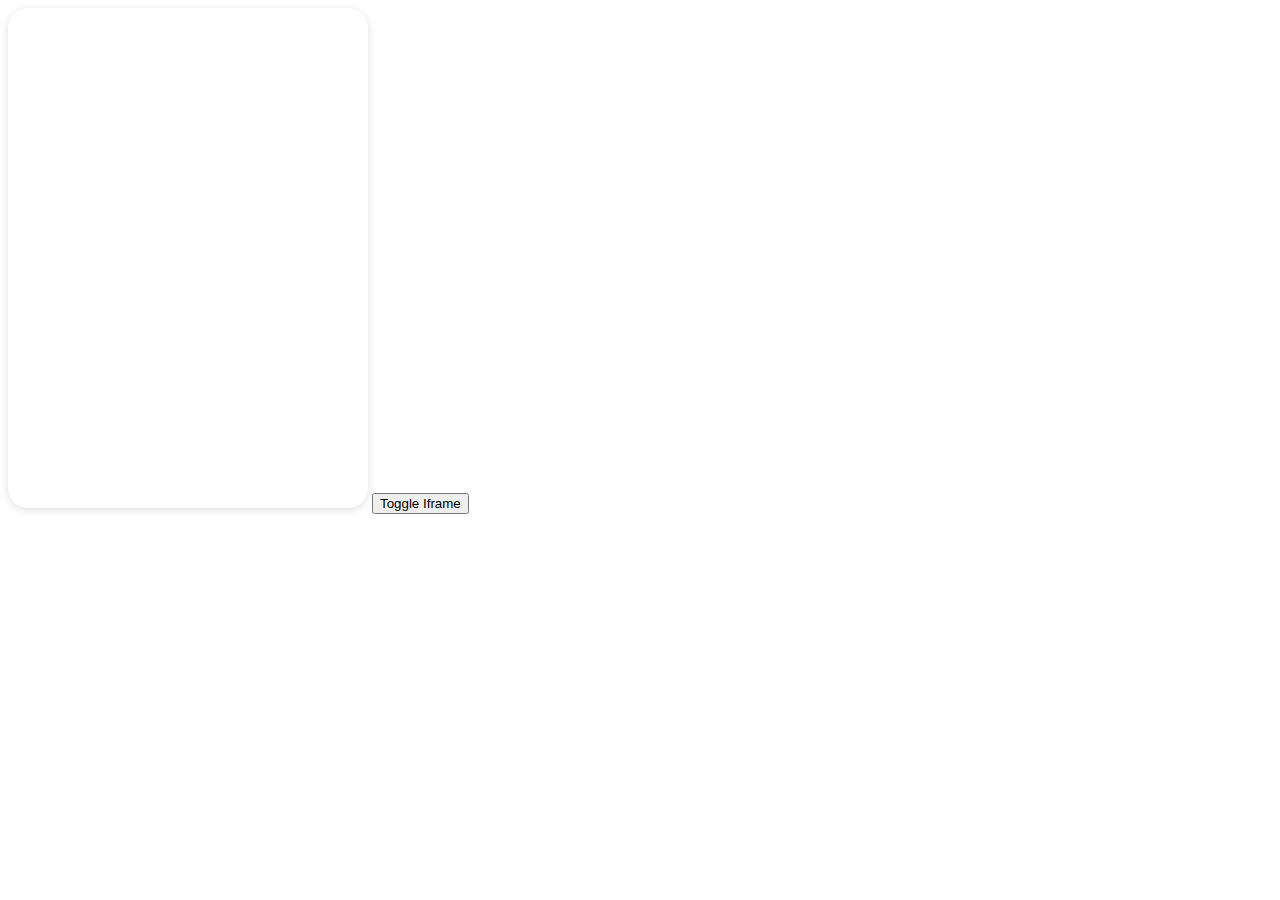
==== index.html @ 96d44938 "chore: delete useless" ====
<!DOCTYPE html>
<html lang="en">

<head>
    <meta charset="UTF-8">
    <meta http-equiv="X-UA-Compatible" content="IE=edge">
    <meta name="viewport" content="width=device-width, initial-scale=1.0">
    <title>Widget</title>
    <link href="https://fonts.googleapis.com/css2?family=Poppins:wght@400;500;600;700;800;900&amp;display=swap"
        rel="stylesheet">
        
        <link href="barestho-widget-style.css" rel="stylesheet">
        <script src="barestho-widget-script.js" defer></script>

</head>

<body>

                <iframe id="barestho-widget-toggle" src="http://localhost:3001/?view=toggle&primary-color=%23DC0044&barestho-logo=%23252332&barestho-alternate=false&secondary-color=%23FFFFFF" frameborder="0"></iframe>

                
                <iframe id="barestho-widget-iframe" src="http://localhost:3001/?view=widget&primary-color=%23DC0044&barestho-logo=%23252332&barestho-alternate=false&secondary-color=%23FFFFFF" frameborder="0"></iframe>

                
                <button onclick="BaresthoToggleIframe()">Toggle Iframe</button>
                <div id="barestho-widget-popup-container" style="display: none;">
                    <div id="barestho-widget-popup">
                        <iframe id="barestho-popup-iframe" src="http://localhost:3001/?view=popupview&primary-color=%23DC0044&barestho-logo=%23252332&barestho-alternate=false&secondary-color=%23FFFFFF" frameborder="0"></iframe>
                    </div>
                </div>
                
            
</body>

</html>
---- barestho-widget-style.css ----
/* Widget toggle view */

#barestho-widget-toggle {
    font-family: 'Poppins', 'Ubuntu', 'sans-serif';
    border-top-left-radius: 20px;
    border-top-right-radius: 20px;
    border-bottom-left-radius: 20px;
    border-bottom-right-radius: 20px;
    position: fixed;
    bottom: 15px;
    right: 15px;
    border: none;
    width: 370px;
    max-height: 95%;
    z-index: 9999;
    transition: all 0.25s cubic-bezier(0.4, 0, 0.2, 1);
}

@media (max-width: 450px) {
    #barestho-widget-toggle {
        width: 100%;
        box-shadow: none;
        right: 0;
        bottom: 0;
        border-radius: 0px;
        overflow: auto;
        position: fixed;
        z-index: 9999;
    }
}

/* Widget iframe view */

#barestho-widget-iframe {
    height: 500px;
    width: 360px;
    border-radius: 20px;
    background-color: white;
    box-shadow: rgba(99, 99, 99, 0.2) 0px 2px 8px 0px;
}

/* Widget popup view */

#barestho-widget-popup-container {
    top: 0;
    left: 0;
    right: 0;
    bottom: 0;
    height: 100vh;
    width: 100vw;
    background-color: #000000db;
    position: fixed;
    z-index: 99999;
}

#barestho-widget-popup {
    font-family: 'Poppins', 'Ubuntu', 'sans-serif';
    border-top-left-radius: 20px;
    border-top-right-radius: 20px;
    border-bottom-left-radius: 20px;
    border-bottom-right-radius: 20px;
    border: none;
    width: 420px;
    height: 700px;
    max-height: 95%;
    position: fixed;
    left: 50%;
    top: 50%;
    transform: translate(-50%, -50%);
    display: flex;
    flex-direction: column;
    justify-content: center;
    align-items: end;
}

#barestho-popup-iframe {
    width: 420px;
    height: 660px;
    border-top-left-radius: 20px;
    border-top-right-radius: 20px;
    border-bottom-left-radius: 20px;
    border-bottom-right-radius: 20px;
    background-color: white;
    border: none;
}

#barestho-button-toggle {
    background-color: white;
    border: none;
    color: #252332;
    padding: 7px 10px;
    text-align: center;
    text-decoration: none;
    display: inline-block;
    font-size: 16px;
    border-radius: 100%;
    margin-top: 10px;
    margin-bottom: 10px;
}

/* Responsive styles */
@media (max-width: 450px) {
    #barestho-widget-popup {
        width: 100%;
        min-height: 100vh;
        box-shadow: none;
        right: 0;
        bottom: 0;
        border-radius: 0px;
        overflow: auto;
        position: fixed;
    }
    #barestho-popup-iframe {
        width: 100%;
        height: 100%;
        border-top-left-radius: 20px;
        border-top-right-radius: 20px;
        border-bottom-left-radius: 20px;
        border-bottom-right-radius: 20px;
    }
    #barestho-button-toggle {
        margin-right: 10px;
        cursor: pointer;
    }
}
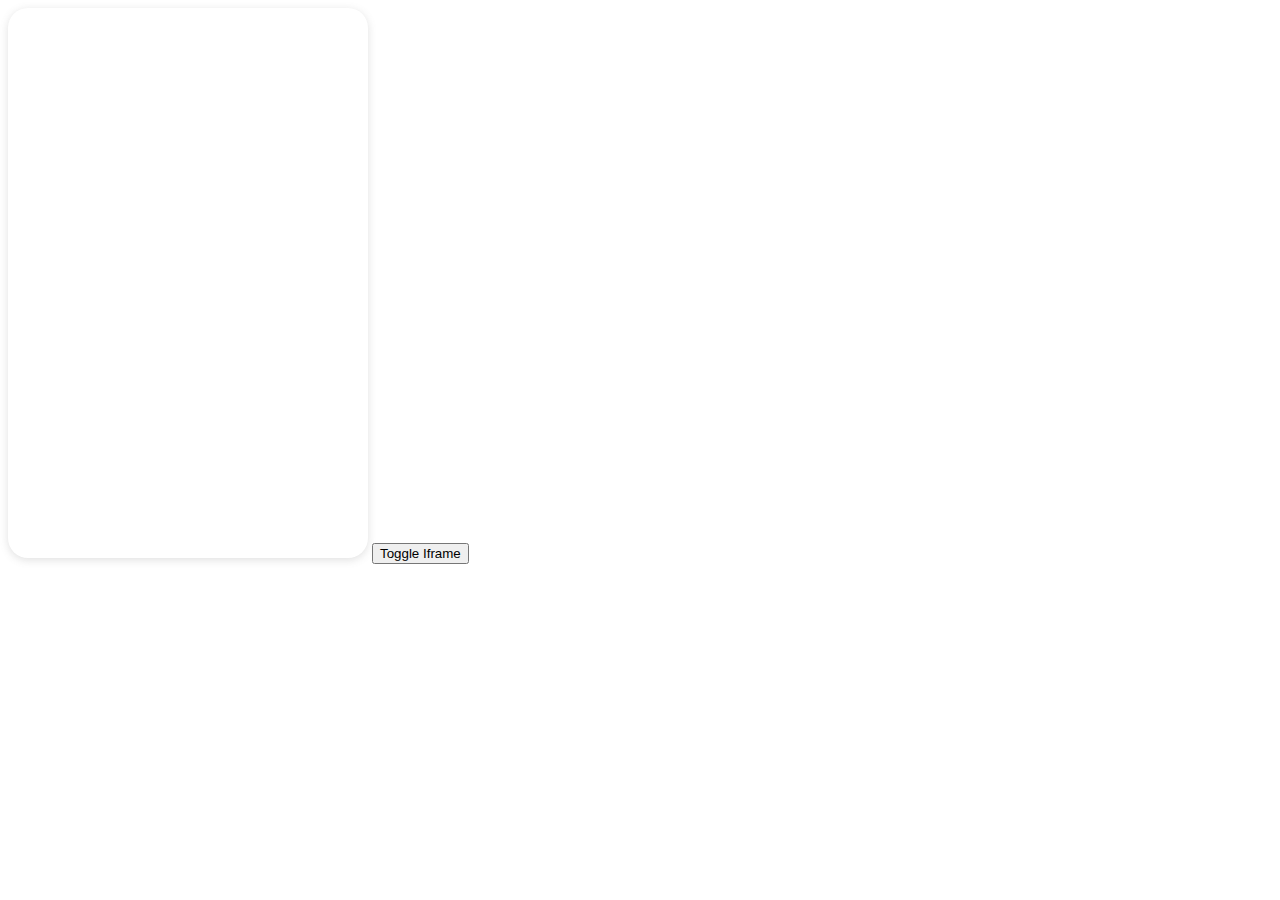
==== commit e72e1552: "chore :good" ====
--- a/index.html
+++ b/index.html
@@ -1,35 +1,37 @@
 <!DOCTYPE html>
 <html lang="en">
 
-<head>
-    <meta charset="UTF-8">
-    <meta http-equiv="X-UA-Compatible" content="IE=edge">
-    <meta name="viewport" content="width=device-width, initial-scale=1.0">
-    <title>Widget</title>
-    <link href="https://fonts.googleapis.com/css2?family=Poppins:wght@400;500;600;700;800;900&amp;display=swap"
-        rel="stylesheet">
-        
+    <head>
+        <meta charset="UTF-8">
+        <meta http-equiv="X-UA-Compatible" content="IE=edge">
+        <meta name="viewport" content="width=device-width, initial-scale=1.0">
+        <title>Widget</title>
+        <link
+            href="https://fonts.googleapis.com/css2?family=Poppins:wght@400;500;600;700;800;900&amp;display=swap"
+            rel="stylesheet">
+
         <link href="barestho-widget-style.css" rel="stylesheet">
         <script src="barestho-widget-script.js" defer></script>
 
-</head>
+    </head>
 
-<body>
+    <body>
 
-                <iframe id="barestho-widget-toggle" src="http://localhost:3001/?view=toggle&primary-color=%23DC0044&barestho-logo=%23252332&barestho-alternate=false&secondary-color=%23FFFFFF" frameborder="0"></iframe>
+        <iframe id="barestho-widget-toggle" src="http://localhost:3001/?view=toggle&primary-color=%23DC0044&barestho-logo=%23252332&barestho-alternate=false&secondary-color=%23FFFFFF" frameborder="0"></iframe>
 
-                
-                <iframe id="barestho-widget-iframe" src="http://localhost:3001/?view=widget&primary-color=%23DC0044&barestho-logo=%23252332&barestho-alternate=false&secondary-color=%23FFFFFF" frameborder="0"></iframe>
+        <iframe id="barestho-widget-iframe"
+            src="http://localhost:3001/?view=widget&primary-color=%23DC0044&barestho-logo=%23252332&barestho-alternate=false&secondary-color=%23FFFFFF"
+            frameborder="0"></iframe>
 
-                
-                <button onclick="BaresthoToggleIframe()">Toggle Iframe</button>
-                <div id="barestho-widget-popup-container" style="display: none;">
-                    <div id="barestho-widget-popup">
-                        <iframe id="barestho-popup-iframe" src="http://localhost:3001/?view=popupview&primary-color=%23DC0044&barestho-logo=%23252332&barestho-alternate=false&secondary-color=%23FFFFFF" frameborder="0"></iframe>
-                    </div>
-                </div>
-                
-            
-</body>
+        <button onclick="BaresthoToggleIframe()">Toggle Iframe</button>
+
+        <div id="barestho-widget-popup-container" style="display: none;">
+            <div id="barestho-widget-popup">
+                <iframe id="barestho-popup-iframe"
+                    src="http://localhost:3001/?view=popupview&primary-color=%23DC0044&secondary-color=%23252332&barestho-logo=%23DC0044&barestho-alternate=true"
+                    frameborder="0"></iframe>
+            </div>
+        </div>
+    </body>
 
 </html>--- a/barestho-widget-style.css
+++ b/barestho-widget-style.css
@@ -32,7 +32,7 @@
 /* Widget iframe view */
 
 #barestho-widget-iframe {
-    height: 500px;
+    height: 550px;
     width: 360px;
     border-radius: 20px;
     background-color: white;
@@ -60,8 +60,6 @@
     border-bottom-left-radius: 20px;
     border-bottom-right-radius: 20px;
     border: none;
-    width: 420px;
-    height: 700px;
     max-height: 95%;
     position: fixed;
     left: 50%;
@@ -75,7 +73,7 @@
 
 #barestho-popup-iframe {
     width: 420px;
-    height: 660px;
+    height: 700px;
     border-top-left-radius: 20px;
     border-top-right-radius: 20px;
     border-bottom-left-radius: 20px;
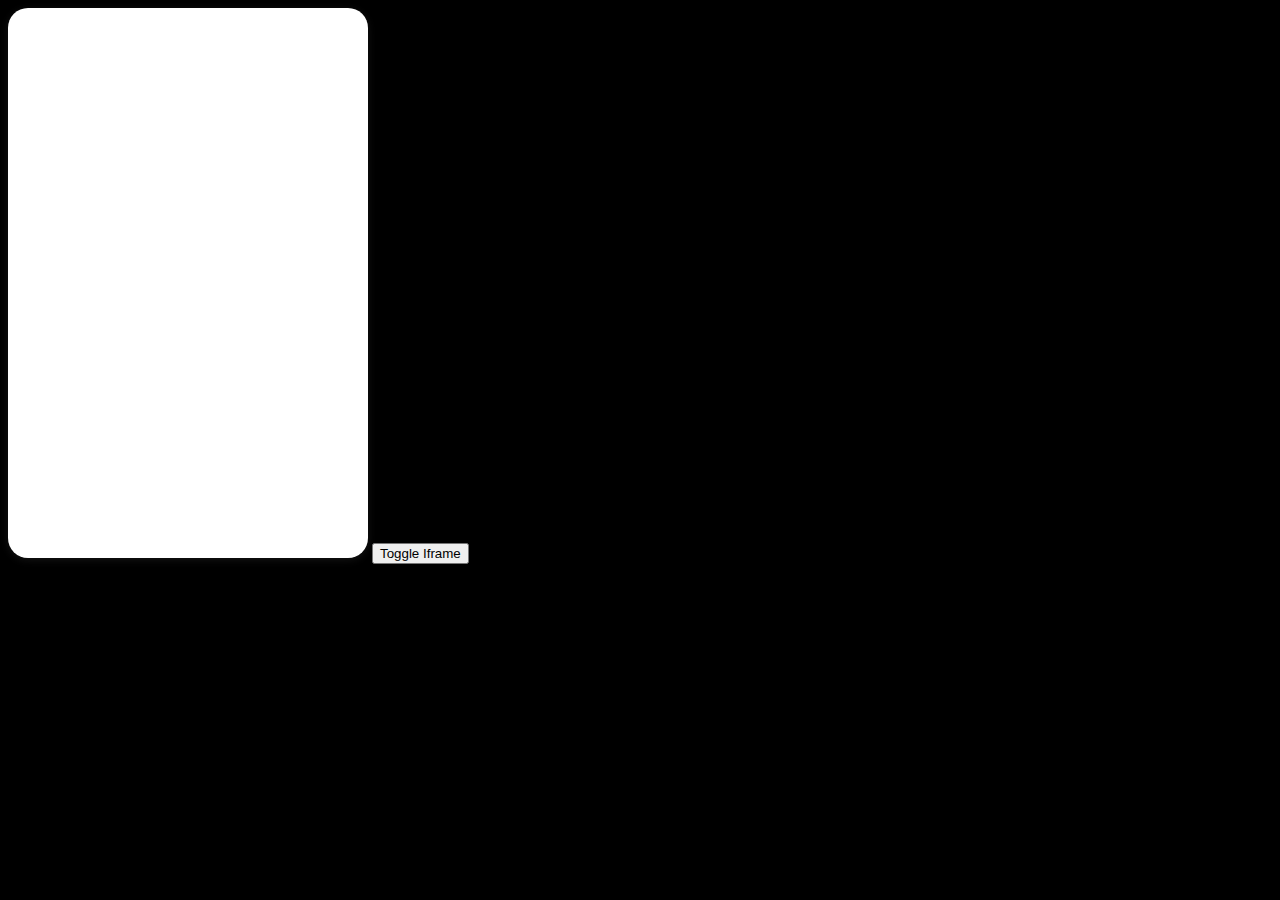
==== commit 169e36b6: "peferct" ====
--- a/index.html
+++ b/index.html
@@ -23,7 +23,7 @@
             src="http://localhost:3001/?view=widget&primary-color=%23DC0044&barestho-logo=%23252332&barestho-alternate=false&secondary-color=%23FFFFFF"
             frameborder="0"></iframe>
 
-        <button onclick="BaresthoToggleIframe()">Toggle Iframe</button>
+        <button onclick="baresthoToggleIframe()">Toggle Iframe</button>
 
         <div id="barestho-widget-popup-container" style="display: none;">
             <div id="barestho-widget-popup">
--- a/barestho-widget-style.css
+++ b/barestho-widget-style.css
@@ -1,4 +1,8 @@
 /* Widget toggle view */
+
+body {
+    background-color: black;
+}
 
 #barestho-widget-toggle {
     font-family: 'Poppins', 'Ubuntu', 'sans-serif';
@@ -111,10 +115,10 @@
     #barestho-popup-iframe {
         width: 100%;
         height: 100%;
-        border-top-left-radius: 20px;
-        border-top-right-radius: 20px;
-        border-bottom-left-radius: 20px;
-        border-bottom-right-radius: 20px;
+        border-top-left-radius: 0px;
+        border-top-right-radius: 0px;
+        border-bottom-left-radius: 0px;
+        border-bottom-right-radius: 0px;
     }
     #barestho-button-toggle {
         margin-right: 10px;
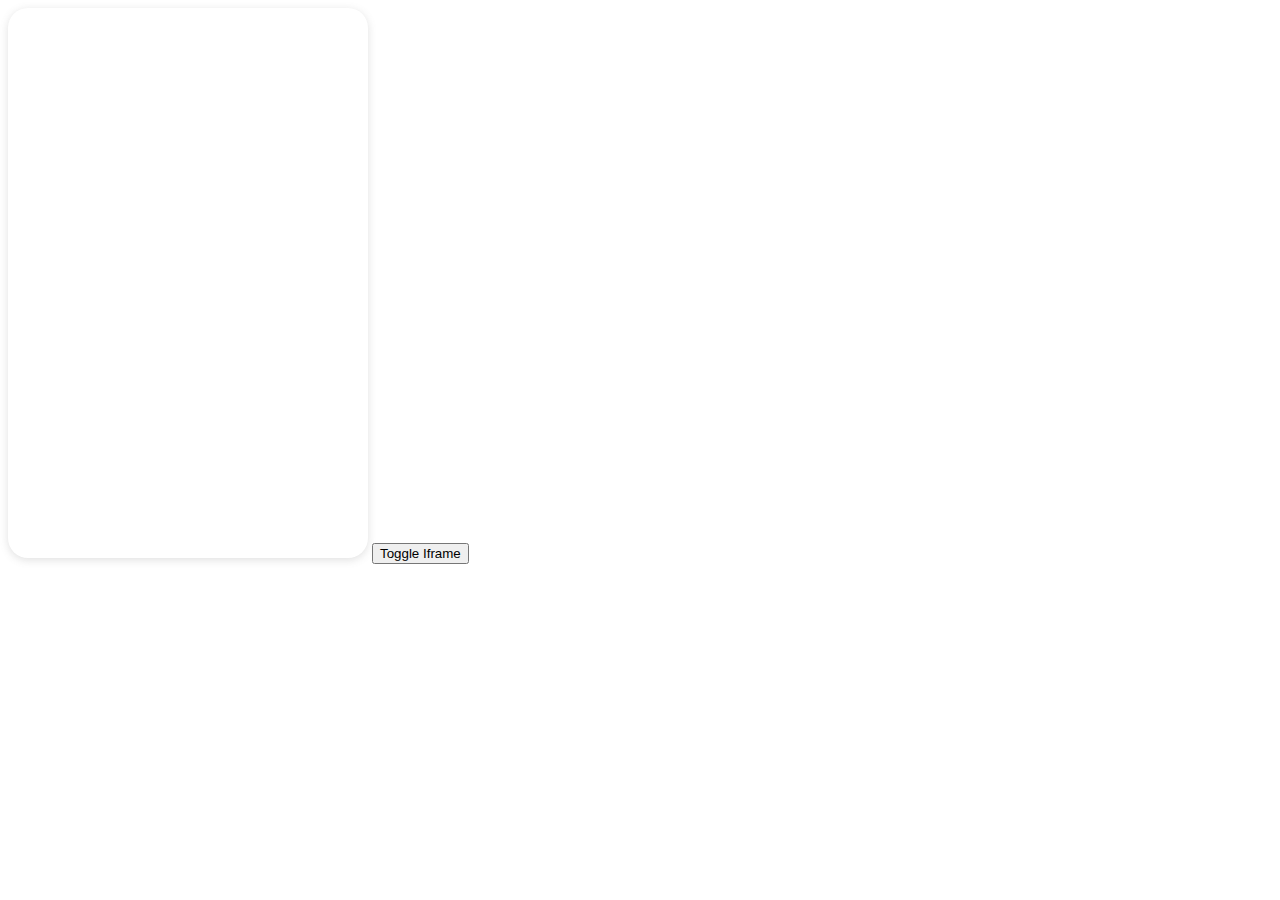
==== commit adc560c1: "chore; deleted uselss div" ====
--- a/index.html
+++ b/index.html
@@ -26,11 +26,9 @@
         <button onclick="baresthoToggleIframe()">Toggle Iframe</button>
 
         <div id="barestho-widget-popup-container" style="display: none;">
-            <div id="barestho-widget-popup">
                 <iframe id="barestho-popup-iframe"
                     src="http://localhost:3001/?view=popupview&primary-color=%23DC0044&secondary-color=%23252332&barestho-logo=%23DC0044&barestho-alternate=true"
                     frameborder="0"></iframe>
-            </div>
         </div>
     </body>
 
--- a/barestho-widget-style.css
+++ b/barestho-widget-style.css
@@ -1,8 +1,4 @@
 /* Widget toggle view */
-
-body {
-    background-color: black;
-}
 
 #barestho-widget-toggle {
     font-family: 'Poppins', 'Ubuntu', 'sans-serif';
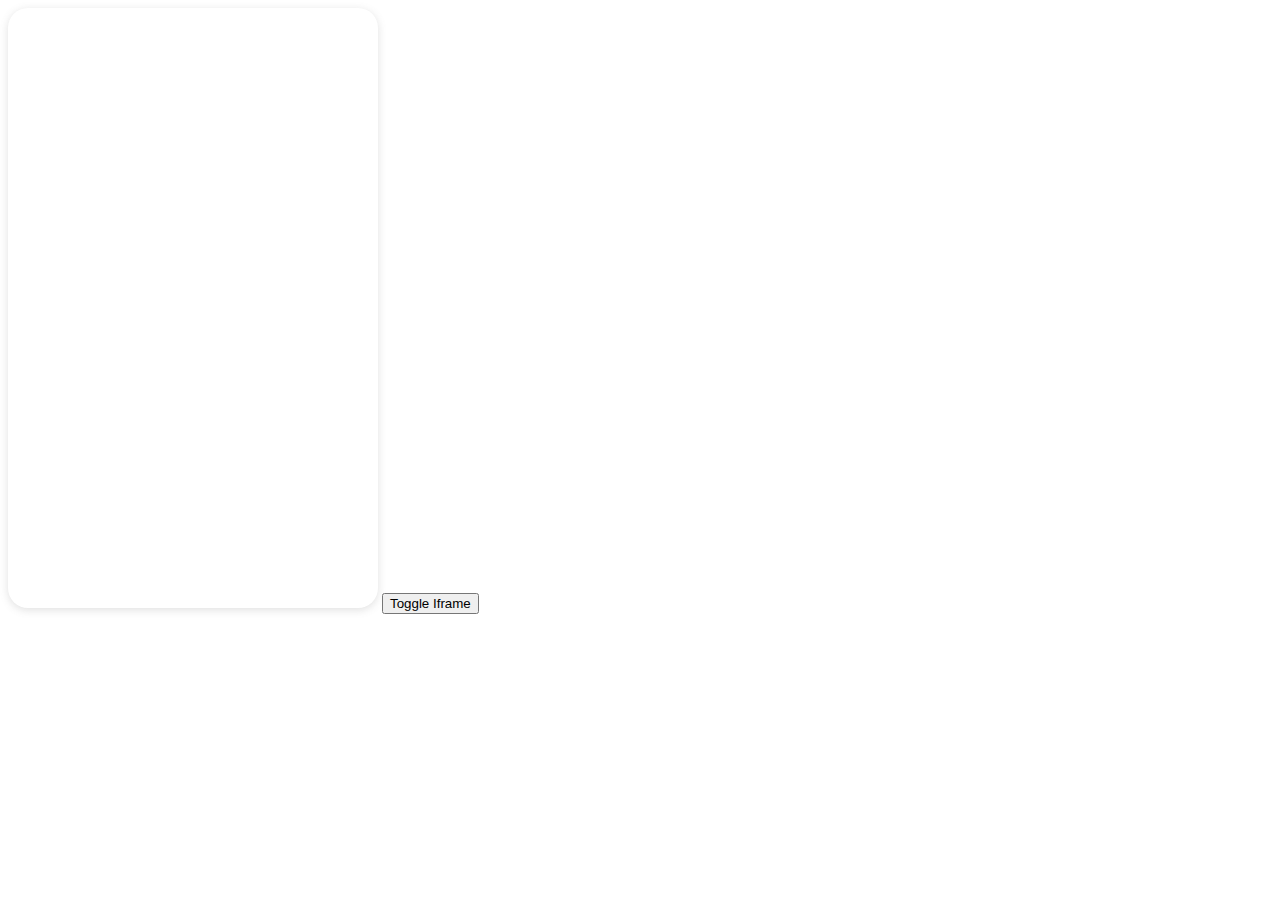
==== commit 8afd78d5: "Chore: adding design" ====
--- a/index.html
+++ b/index.html
@@ -10,26 +10,27 @@
             href="https://fonts.googleapis.com/css2?family=Poppins:wght@400;500;600;700;800;900&amp;display=swap"
             rel="stylesheet">
 
-        <link href="barestho-widget-style.css" rel="stylesheet">
-        <script src="barestho-widget-script.js" defer></script>
+        <link href="style-barestho.css" rel="stylesheet">
+        <script src="script-barestho.js" defer></script>
 
     </head>
 
     <body>
 
-        <iframe id="barestho-widget-toggle" src="http://localhost:3001/?view=toggle&primary-color=%23DC0044&barestho-logo=%23252332&barestho-alternate=false&secondary-color=%23FFFFFF" frameborder="0"></iframe>
+        <iframe id="barestho-widget-toggle" src="http://localhost:3001/?view=toggle" frameborder="0"></iframe>
 
         <iframe id="barestho-widget-iframe"
-            src="http://localhost:3001/?view=widget&primary-color=%23DC0044&barestho-logo=%23252332&barestho-alternate=false&secondary-color=%23FFFFFF"
+            src="http://localhost:3001/?view=widget"
             frameborder="0"></iframe>
 
         <button onclick="baresthoToggleIframe()">Toggle Iframe</button>
 
-        <div id="barestho-widget-popup-container" style="display: none;">
+        <div id="barestho-widget-popup-container">
                 <iframe id="barestho-popup-iframe"
-                    src="http://localhost:3001/?view=popupview&primary-color=%23DC0044&secondary-color=%23252332&barestho-logo=%23DC0044&barestho-alternate=true"
+                    src="http://localhost:3001/?view=popup"
                     frameborder="0"></iframe>
         </div>
+
     </body>
 
 </html>--- a/style-barestho.css
+++ b/style-barestho.css
@@ -0,0 +1,120 @@
+/* Widget toggle view */
+
+#barestho-widget-toggle {
+    font-family: 'Poppins', 'Ubuntu', 'sans-serif';
+    border-top-left-radius: 20px;
+    border-top-right-radius: 20px;
+    border-bottom-left-radius: 20px;
+    border-bottom-right-radius: 20px;
+    position: fixed;
+    bottom: 15px;
+    right: 15px;
+    border: none;
+    width: 370px;
+    max-height: 95%;
+    z-index: 9999;
+    transition: all 0.25s cubic-bezier(0.4, 0, 0.2, 1);
+}
+
+@media (max-width: 450px) {
+    #barestho-widget-toggle {
+        width: 100%;
+        box-shadow: none;
+        right: 0;
+        bottom: 0;
+        border-radius: 0px;
+        overflow: auto;
+        position: fixed;
+        z-index: 9999;
+    }
+}
+
+/* Widget iframe view */
+
+#barestho-widget-iframe {
+    height: 600px;
+    max-width: 370px;
+    width: 100%;
+    border-radius: 20px;
+    background-color: white;
+    box-shadow: rgba(99, 99, 99, 0.2) 0px 2px 8px 0px;
+}
+
+/* Widget popup view */
+
+#barestho-widget-popup-container {
+    top: 0;
+    left: 0;
+    right: 0;
+    bottom: 0;
+    height: 100vh;
+    width: 100vw;
+    background-color: #000000db;
+    position: fixed;
+    z-index: 99999;
+    display: none;
+}
+
+#barestho-popup-iframe {
+    width: 370px;
+    height: 700px;
+    border-top-left-radius: 20px;
+    border-top-right-radius: 20px;
+    border-bottom-left-radius: 20px;
+    border-bottom-right-radius: 20px;
+    background-color: white;
+    border: none;
+    font-family: 'Poppins', 'Ubuntu', 'sans-serif';
+    border-top-left-radius: 20px;
+    border-top-right-radius: 20px;
+    border-bottom-left-radius: 20px;
+    border-bottom-right-radius: 20px;
+    border: none;
+    max-height: 95%;
+    position: fixed;
+    left: 50%;
+    top: 50%;
+    transform: translate(-50%, -50%);
+    display: flex;
+    flex-direction: column;
+    justify-content: center;
+    align-items: end;
+}
+
+#barestho-button-toggle {
+    background-color: white;
+    border: none;
+    color: #252332;
+    padding: 7px 10px;
+    text-align: center;
+    text-decoration: none;
+    display: inline-block;
+    font-size: 16px;
+    border-radius: 100%;
+    margin-top: 10px;
+    margin-bottom: 10px;
+}
+
+/* Responsive styles */
+@media (max-width: 450px) {
+    #barestho-popup-iframe {
+        width: 100%;
+        height: 100%;
+        border-top-left-radius: 0px;
+        border-top-right-radius: 0px;
+        border-bottom-left-radius: 0px;
+        border-bottom-right-radius: 0px;
+        width: 100%;
+        min-height: 100%;
+        box-shadow: none;
+        right: 0;
+        bottom: 0;
+        border-radius: 0px;
+        overflow: auto;
+        position: fixed;
+    }
+    #barestho-button-toggle {
+        margin-right: 10px;
+        cursor: pointer;
+    }
+}